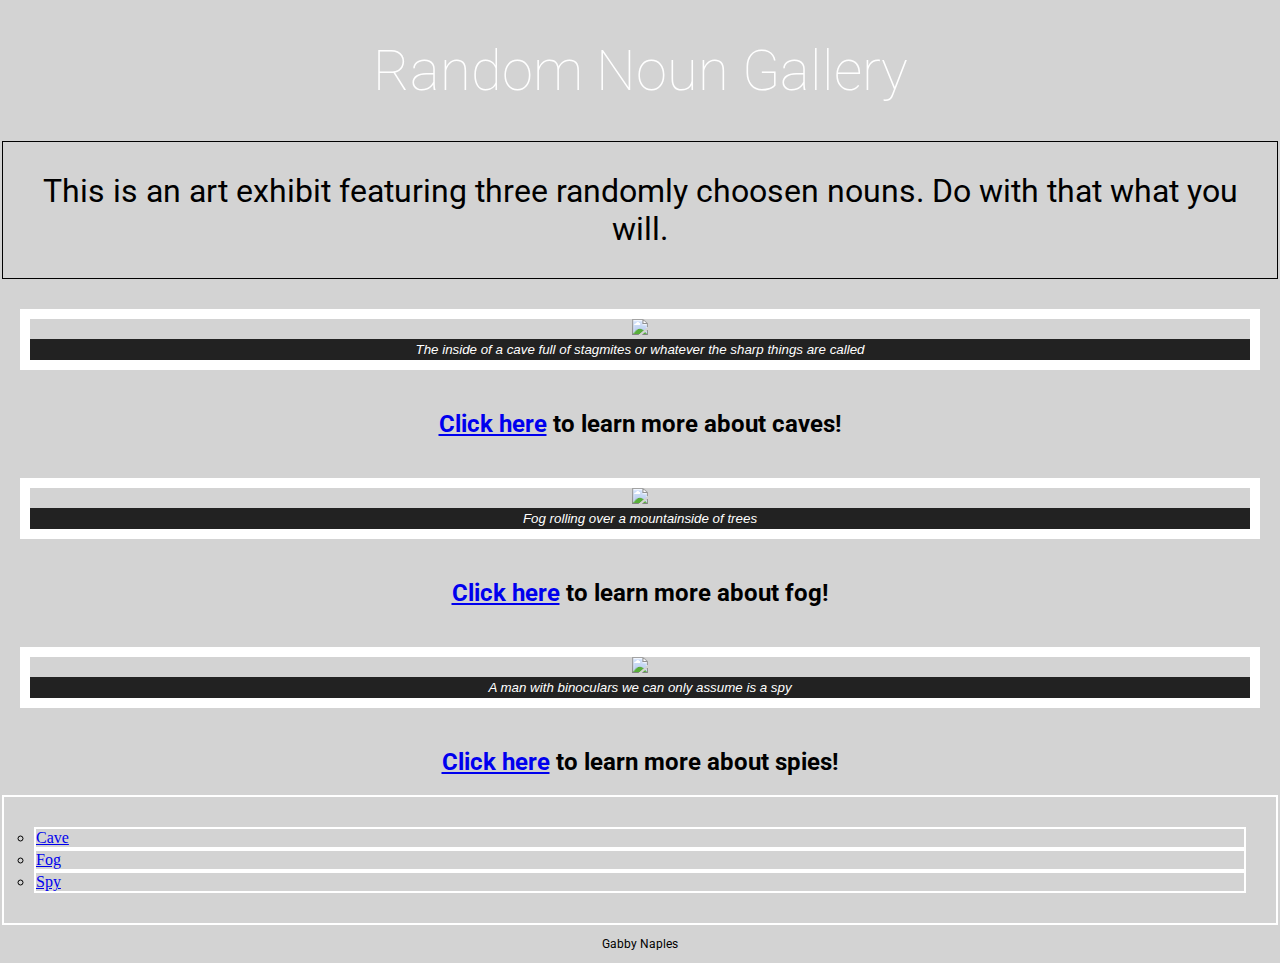
==== csci340lab1/index.html @ 0fcb53b4 "a" ====
<!DOCTYPE html>
  <html>
    <head>
      <!-- CSS only -->
      <link href="https://cdn.jsdelivr.net/npm/bootstrap@5.1.0/dist/css/bootstrap.min.css" rel="stylesheet" integrity="sha384-KyZXEAg3QhqLMpG8r+8fhAXLRk2vvoC2f3B09zVXn8CA5QIVfZOJ3BCsw2P0p/We" crossorigin="anonymous">
      <link rel="stylesheet" href="style.css">
      <link rel="preconnect" href="https://fonts.googleapis.com">
<link rel="preconnect" href="https://fonts.gstatic.com" crossorigin>
<link href="https://fonts.googleapis.com/css2?family=Roboto:wght@100&display=swap" rel="stylesheet">
      <title>My Site</title>
    </head>
      <body>
        <header>
          <h1 class="page-title">Random Noun Gallery</h1>
          <p class="page-description"> This is an art exhibit featuring three randomly choosen nouns. Do with that what you will.</p>
        </header>

        <div class="gallery">
          <figure class="gallery-item">
            <img class="thumbnail" src="https://s3.amazonaws.com/assets.inarkansas.com/81786/mystic-caverns-838.png">
            <figcaption>The inside of a cave full of stagmites or whatever the sharp things are called</figcaption>
          </figure>
        </div>
        <div class="header">
          <h2> <a href="https://en.wikipedia.org/wiki/Cave">Click here</a> to learn more about caves!</h2>
        </div>

        <div class="gallery">
          <figure class="gallery-item">
            <img class="thumbnail" src="https://cdn.pixabay.com/photo/2016/02/19/11/21/trees-1209660_1280.jpg">
            <figcaption>Fog rolling over a mountainside of trees</figcaption>
          </figure>
        </div>
        <div class="header">
          <h2> <a href="https://en.wikipedia.org/wiki/Fog">Click here</a> to learn more about fog!</h2>
        </div>

        <div class="gallery">
          <figure class="gallery-item">
            <img class="thumbnail" src="https://www.publicdomainpictures.net/pictures/270000/nahled/observemonitoringspysearch-job.jpg">
            <figcaption>A man with binoculars we can only assume is a spy</figcaption>
          </figure>
        </div>
        <div class="header">
          <h2> <a href="https://en.wikipedia.org/wiki/Spy">Click here</a> to learn more about spies!</h2>
        </div>

          <ul>
            <li><a href="https://en.wikipedia.org/wiki/Cave">Cave</a></li>
            <li><a href="https://en.wikipedia.org/wiki/Fog">Fog</a></li>
            <li><a href="https://en.wikipedia.org/wiki/Spy">Spy</a></li>
          </ul>

          <p id="footer">Gabby Naples</p>
          </body>
    </html>
---- csci340lab1/style.css ----
body {
	height: 100%;
	margin: 0;
	text-align: center;
  background-color: lightgray;
  }

.page-title {
  text-align: center;
  font-weight: 100;
  color: rgb(255,255,255);
}

.page-description {
  border: 1px solid #000;
  margin: 2px;
  text-align: center;
  padding: 30px;
}

.gallery {
  margin-top: 10px;
  display: flex;
  flex-direction:column;
  justify-content:center;
}

.gallery-item {
  margin: 20px;
  border: 10px solid #fff;
}

.gallery-item .thumbnail{
  max-width: 600px;
}

figure{
  flex-flow: column;
  border: 10px solid #fff;
}

figcaption {
    background-color: #222;
    color: #fff;
    font: italic smaller sans-serif;
    padding: 3px;
    text-align: center;
}

h1 {
  font-family: 'Roboto', sans-serif;
  color: rgb(216,218,190);
	font-size: 56px;
}

h2 {
  font-family: 'Roboto', sans-serif;
	font-size: 24px;
}

ul{
  border: 2px solid white;
  margin: 2px;
  text-align: left;
  padding: 30px;
  list-style-type: circle;
}

li{
  border: 2px solid white;
}

p {
  font-family: 'Roboto', sans-serif;
  font-size: 2rem;
}
#footer {
  font-size: 0.75rem;
}
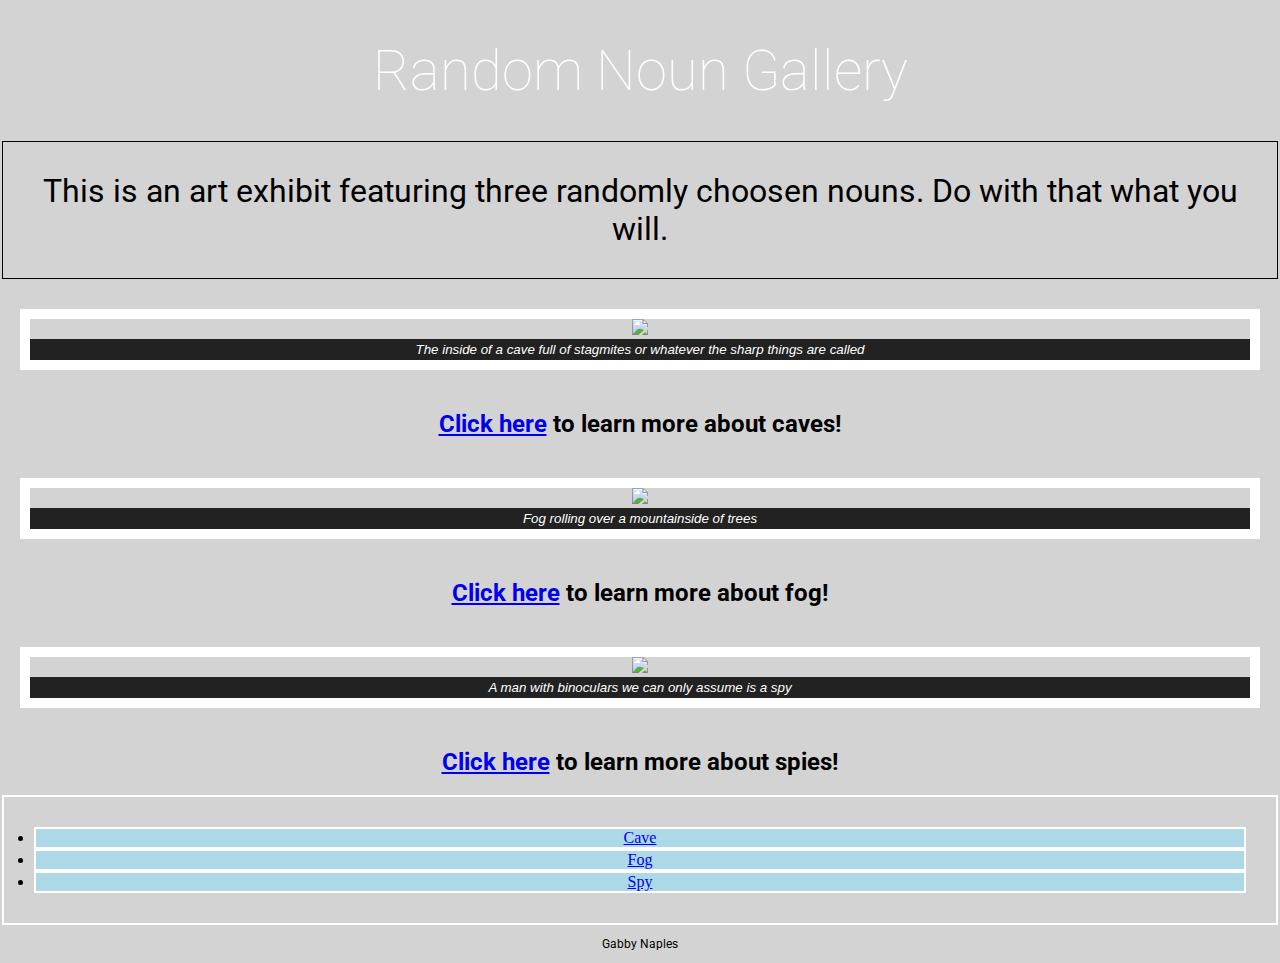
==== commit 1e51604a: "This sucks" ====
--- a/csci340lab1/index.html
+++ b/csci340lab1/index.html
@@ -44,12 +44,13 @@
         <div class="header">
           <h2> <a href="https://en.wikipedia.org/wiki/Spy">Click here</a> to learn more about spies!</h2>
         </div>
-
-          <ul>
-            <li><a href="https://en.wikipedia.org/wiki/Cave">Cave</a></li>
-            <li><a href="https://en.wikipedia.org/wiki/Fog">Fog</a></li>
-            <li><a href="https://en.wikipedia.org/wiki/Spy">Spy</a></li>
-          </ul>
+<div class="col">
+  <ul>
+    <li><a href="https://en.wikipedia.org/wiki/Cave">Cave</a></li>
+    <li><a href="https://en.wikipedia.org/wiki/Fog">Fog</a></li>
+    <li><a href="https://en.wikipedia.org/wiki/Spy">Spy</a></li>
+  </ul>
+</div>
 
           <p id="footer">Gabby Naples</p>
           </body>
--- a/csci340lab1/style.css
+++ b/csci340lab1/style.css
@@ -61,13 +61,14 @@
 ul{
   border: 2px solid white;
   margin: 2px;
-  text-align: left;
+  text-align: center;
   padding: 30px;
-  list-style-type: circle;
+  /*list-style-type: circle;*/
 }
 
 li{
   border: 2px solid white;
+  background-color: lightblue;
 }
 
 p {
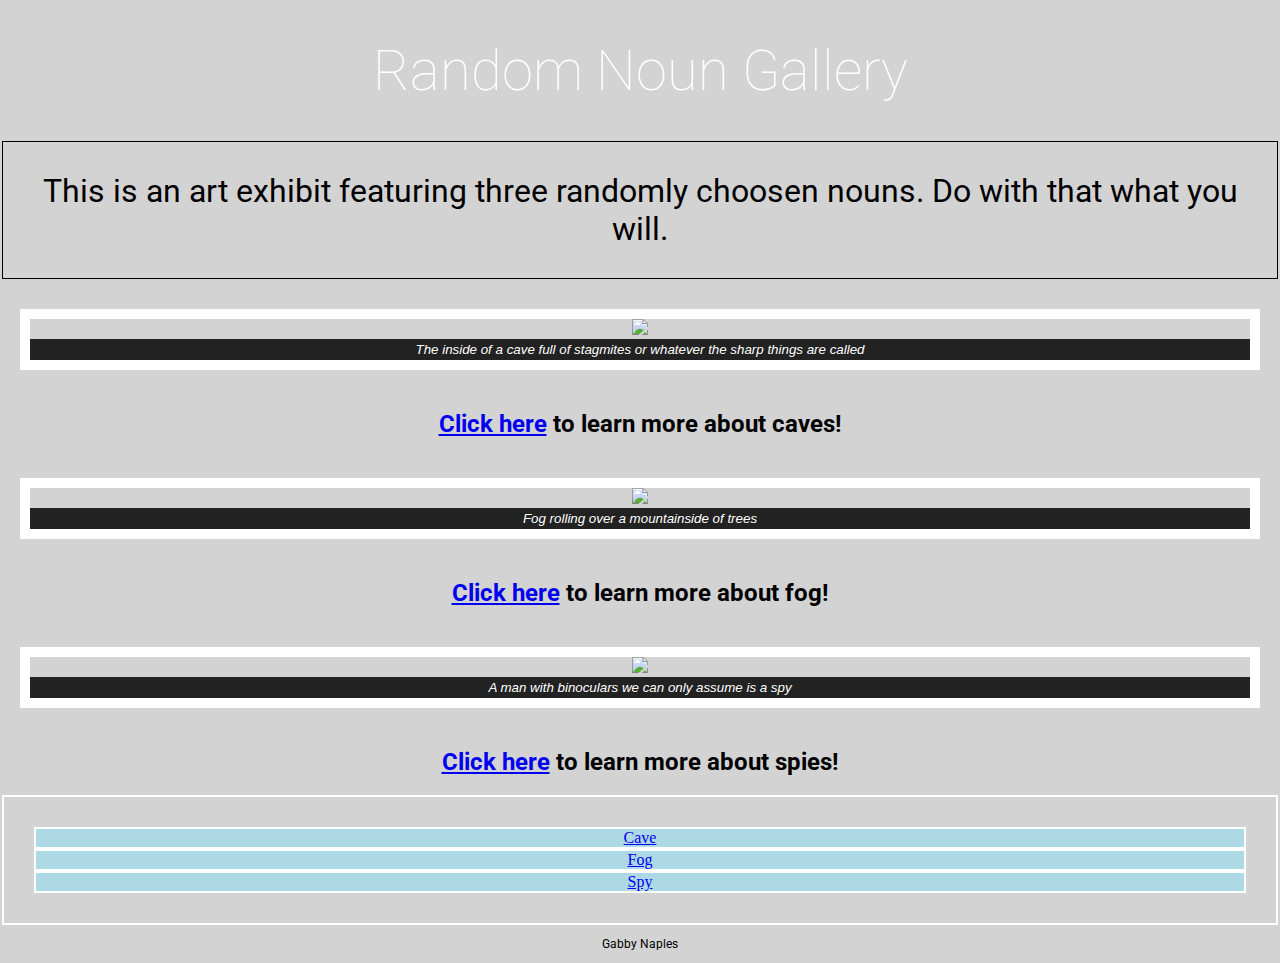
==== commit b40de6c9: "dios mio" ====
--- a/csci340lab1/index.html
+++ b/csci340lab1/index.html
@@ -44,13 +44,12 @@
         <div class="header">
           <h2> <a href="https://en.wikipedia.org/wiki/Spy">Click here</a> to learn more about spies!</h2>
         </div>
-<div class="col">
-  <ul>
-    <li><a href="https://en.wikipedia.org/wiki/Cave">Cave</a></li>
-    <li><a href="https://en.wikipedia.org/wiki/Fog">Fog</a></li>
-    <li><a href="https://en.wikipedia.org/wiki/Spy">Spy</a></li>
-  </ul>
-</div>
+
+          <ul>
+            <li><a href="https://en.wikipedia.org/wiki/Cave">Cave</a></li>
+            <li><a href="https://en.wikipedia.org/wiki/Fog">Fog</a></li>
+            <li><a href="https://en.wikipedia.org/wiki/Spy">Spy</a></li>
+          </ul>
 
           <p id="footer">Gabby Naples</p>
           </body>
--- a/csci340lab1/style.css
+++ b/csci340lab1/style.css
@@ -59,6 +59,7 @@
 }
 
 ul{
+  list-style-type: none;
   border: 2px solid white;
   margin: 2px;
   text-align: center;
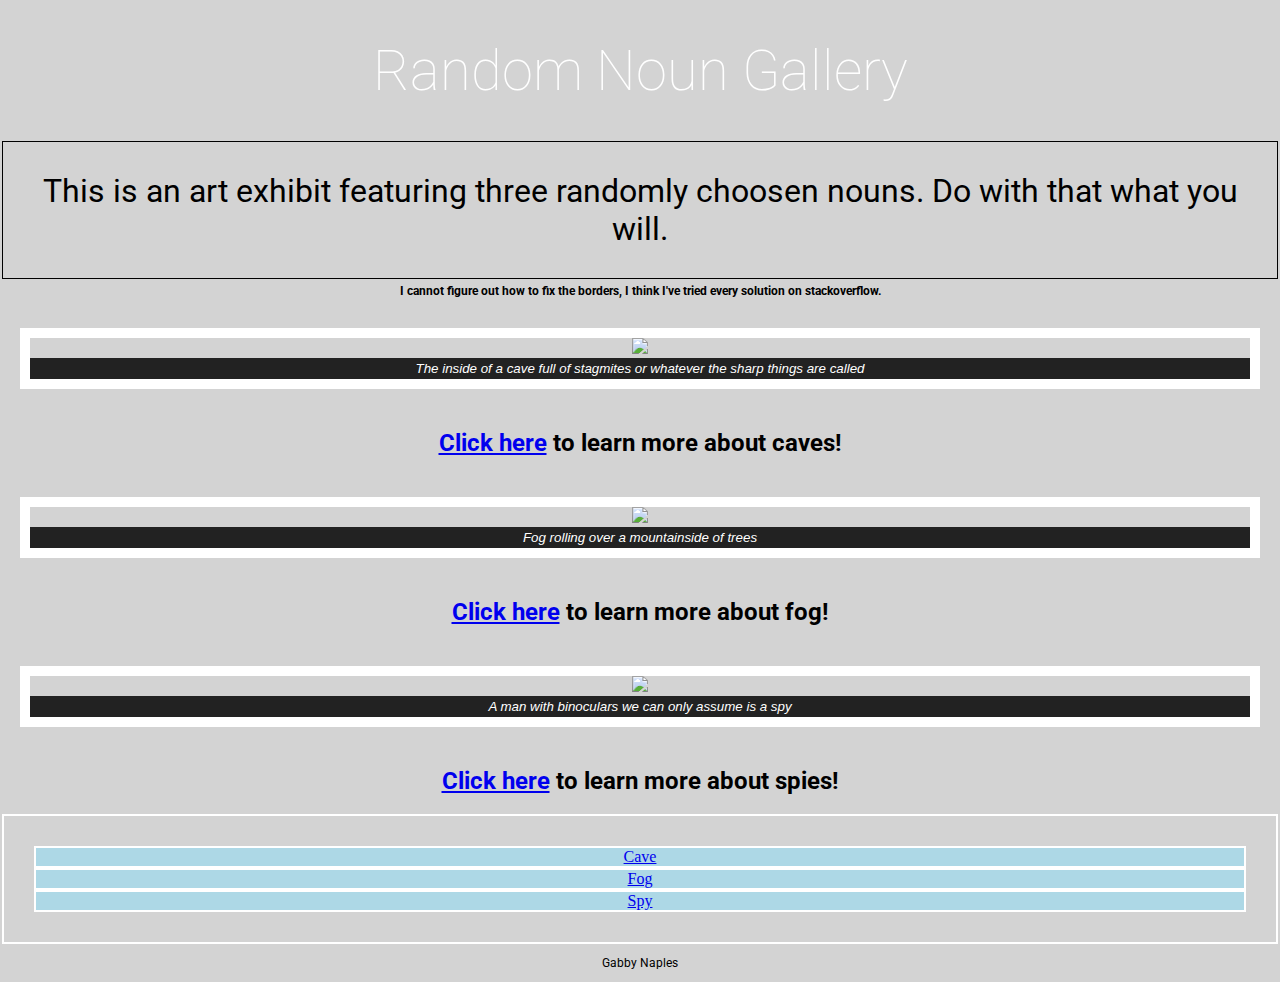
==== commit d9529531: "Please look nice" ====
--- a/csci340lab1/index.html
+++ b/csci340lab1/index.html
@@ -13,6 +13,7 @@
         <header>
           <h1 class="page-title">Random Noun Gallery</h1>
           <p class="page-description"> This is an art exhibit featuring three randomly choosen nouns. Do with that what you will.</p>
+          <h3 class ="page-sub-description"> I cannot figure out how to fix the borders, I think I've tried every solution on stackoverflow.</h3>
         </header>
 
         <div class="gallery">
--- a/csci340lab1/style.css
+++ b/csci340lab1/style.css
@@ -16,6 +16,10 @@
   margin: 2px;
   text-align: center;
   padding: 30px;
+}
+
+.page-sub-description{
+margin: 5px;
 }
 
 .gallery {
@@ -58,13 +62,17 @@
 	font-size: 24px;
 }
 
+h3{
+  font-family: 'Roboto', sans-serif;
+	font-size: 12px;
+}
+
 ul{
   list-style-type: none;
   border: 2px solid white;
   margin: 2px;
   text-align: center;
   padding: 30px;
-  /*list-style-type: circle;*/
 }
 
 li{
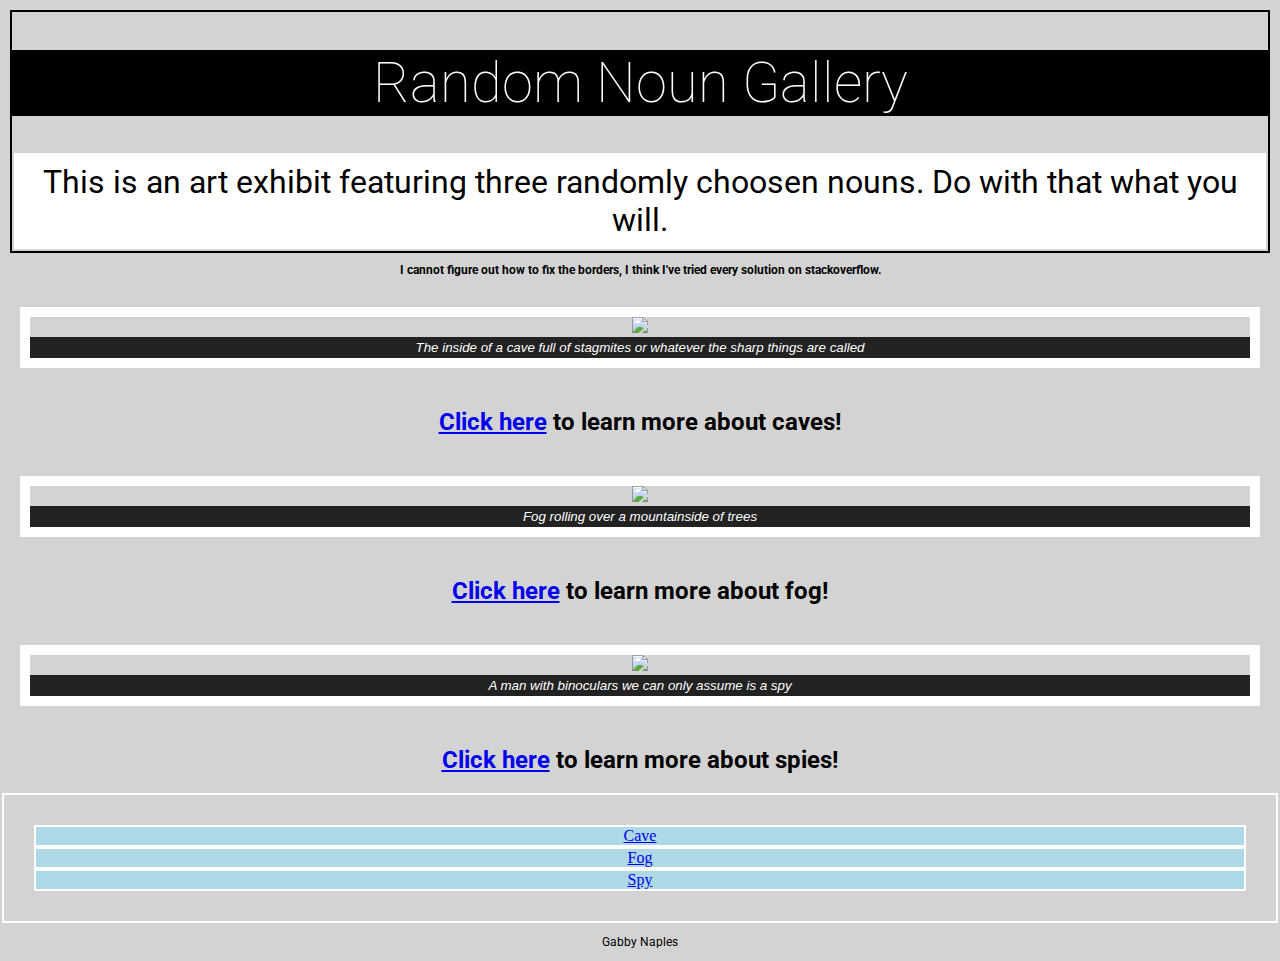
==== commit d7dd9021: "cool stuff" ====
--- a/csci340lab1/index.html
+++ b/csci340lab1/index.html
@@ -11,8 +11,10 @@
     </head>
       <body>
         <header>
-          <h1 class="page-title">Random Noun Gallery</h1>
-          <p class="page-description"> This is an art exhibit featuring three randomly choosen nouns. Do with that what you will.</p>
+          <div class="sub-header">
+            <h1 class="page-title">Random Noun Gallery</h1>
+            <p class="page-description"> This is an art exhibit featuring three randomly choosen nouns. Do with that what you will.</p>
+          </div>
           <h3 class ="page-sub-description"> I cannot figure out how to fix the borders, I think I've tried every solution on stackoverflow.</h3>
         </header>
 
--- a/csci340lab1/style.css
+++ b/csci340lab1/style.css
@@ -9,13 +9,19 @@
   text-align: center;
   font-weight: 100;
   color: rgb(255,255,255);
+  background: #000;
 }
 
 .page-description {
-  border: 1px solid #000;
   margin: 2px;
   text-align: center;
-  padding: 30px;
+  padding: 10px;
+    background: white;
+}
+
+.sub-header{
+  border: 2px solid #000;
+  margin:10px;
 }
 
 .page-sub-description{
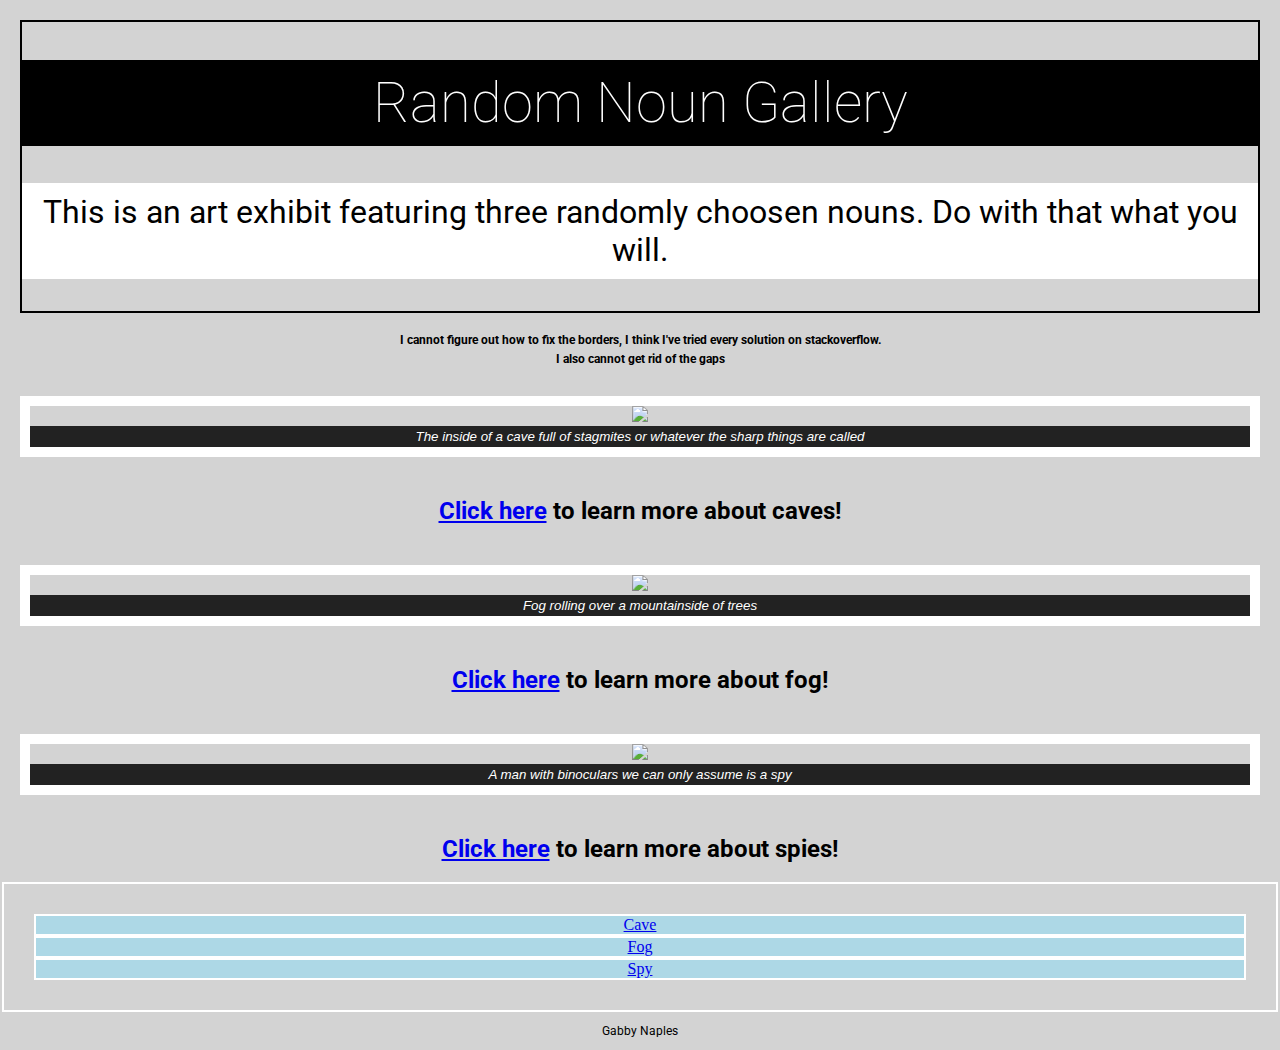
==== commit 45945b58: "padding will help maybe?" ====
--- a/csci340lab1/index.html
+++ b/csci340lab1/index.html
@@ -16,6 +16,7 @@
             <p class="page-description"> This is an art exhibit featuring three randomly choosen nouns. Do with that what you will.</p>
           </div>
           <h3 class ="page-sub-description"> I cannot figure out how to fix the borders, I think I've tried every solution on stackoverflow.</h3>
+          <h3 class ="page-sub-description"> I also cannot get rid of the gaps</h3>
         </header>
 
         <div class="gallery">
--- a/csci340lab1/style.css
+++ b/csci340lab1/style.css
@@ -10,18 +10,18 @@
   font-weight: 100;
   color: rgb(255,255,255);
   background: #000;
+  padding: 10px;
 }
 
 .page-description {
-  margin: 2px;
   text-align: center;
-  padding: 10px;
     background: white;
+    padding: 10px;
 }
 
 .sub-header{
   border: 2px solid #000;
-  margin:10px;
+  margin:20px;
 }
 
 .page-sub-description{
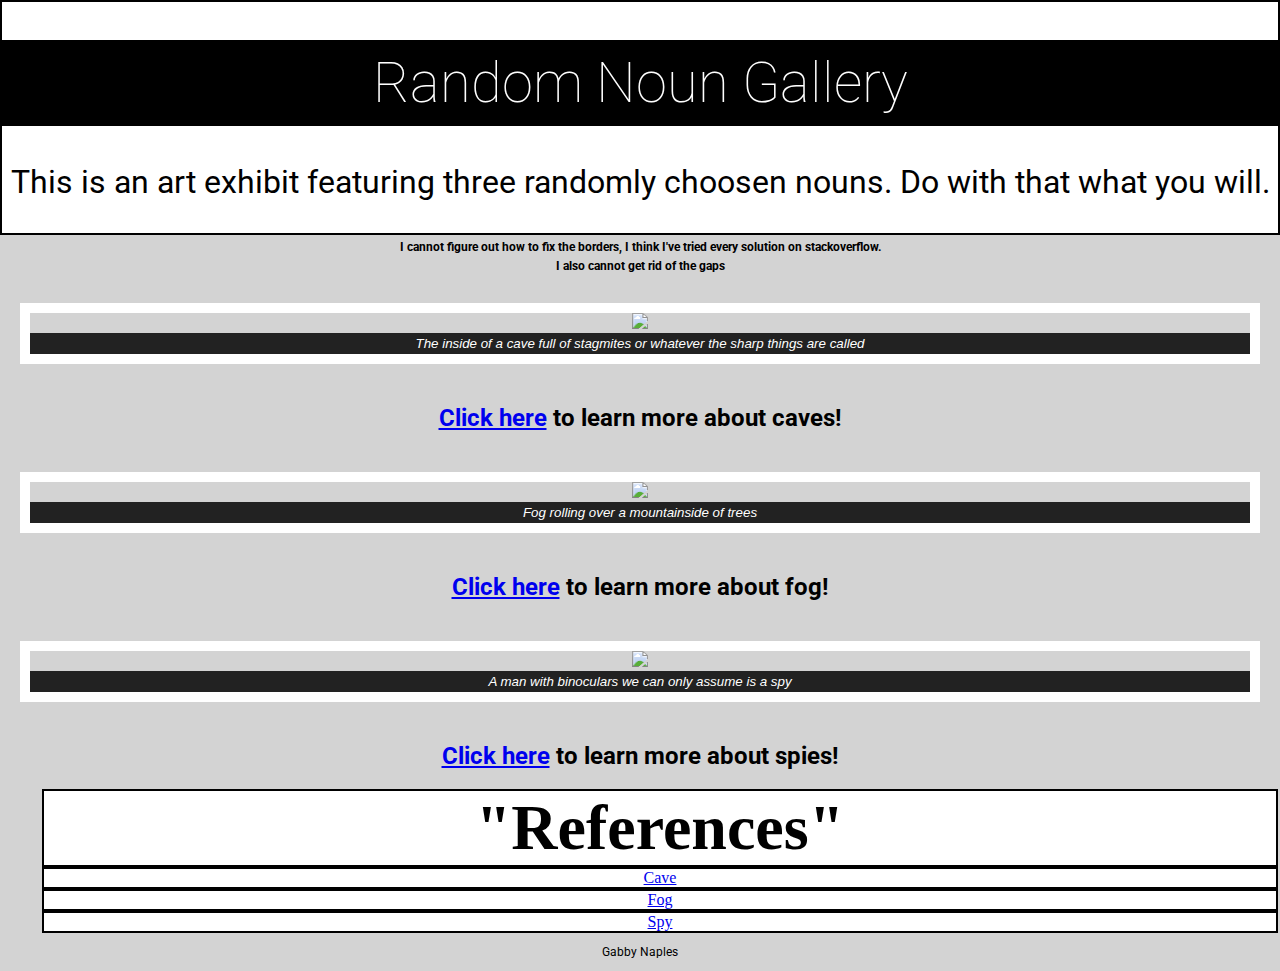
==== commit 36e037b8: "refernces" ====
--- a/csci340lab1/index.html
+++ b/csci340lab1/index.html
@@ -50,6 +50,7 @@
         </div>
 
           <ul>
+            <li id="ref"> <b> "References"</b> </li>
             <li><a href="https://en.wikipedia.org/wiki/Cave">Cave</a></li>
             <li><a href="https://en.wikipedia.org/wiki/Fog">Fog</a></li>
             <li><a href="https://en.wikipedia.org/wiki/Spy">Spy</a></li>
--- a/csci340lab1/style.css
+++ b/csci340lab1/style.css
@@ -16,12 +16,11 @@
 .page-description {
   text-align: center;
     background: white;
-    padding: 10px;
 }
 
 .sub-header{
   border: 2px solid #000;
-  margin:20px;
+  background: white;
 }
 
 .page-sub-description{
@@ -74,16 +73,19 @@
 }
 
 ul{
+  margin-top: 20px;
   list-style-type: none;
-  border: 2px solid white;
+  /*border: 2px solid white;*/
   margin: 2px;
   text-align: center;
-  padding: 30px;
+  /*padding: 30px;*/
 }
-
+#ref{
+  font-size: 4rem;
+}
 li{
-  border: 2px solid white;
-  background-color: lightblue;
+  border: 2px solid #000;
+  background-color: white;
 }
 
 p {
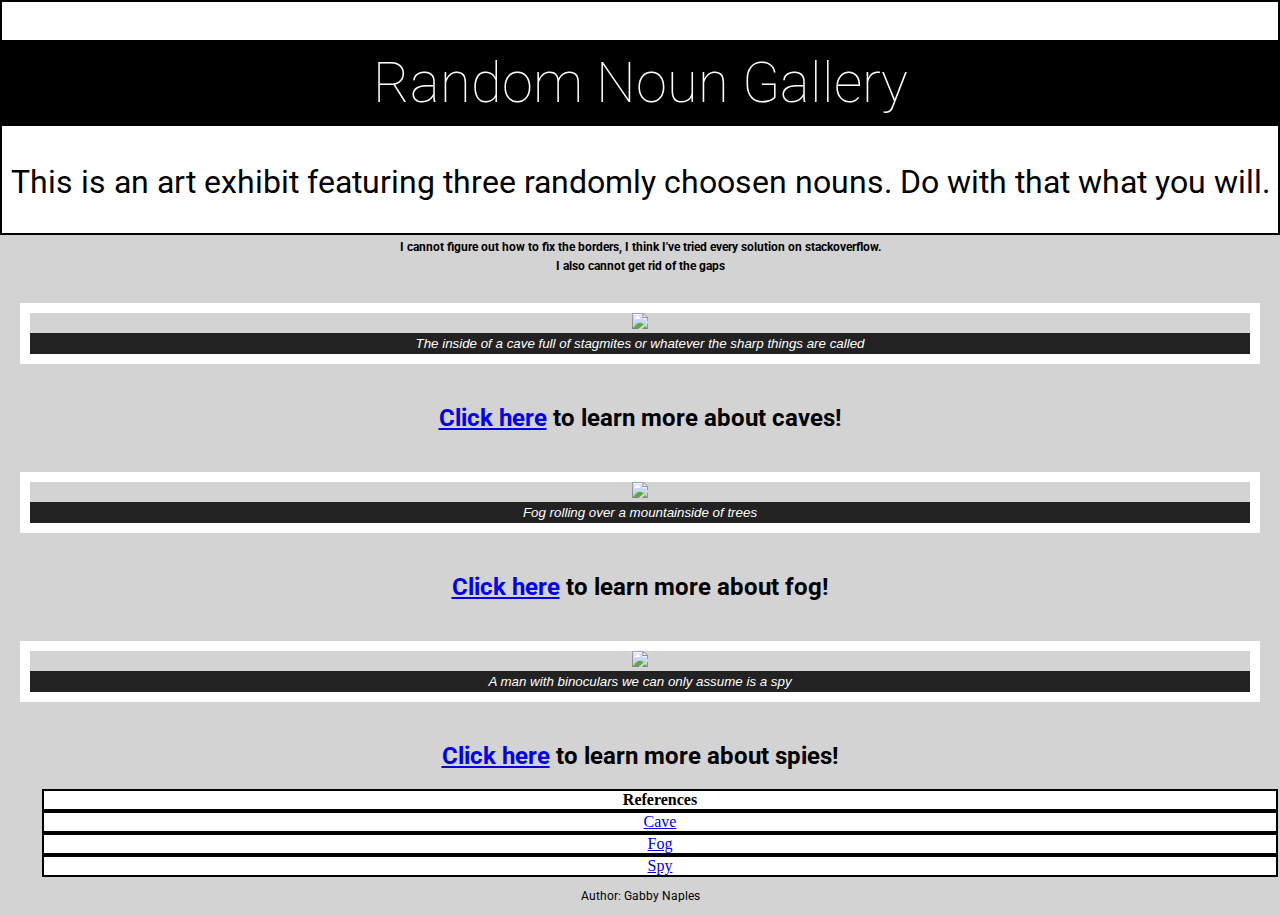
==== commit efc66521: "THis might be my final push" ====
--- a/csci340lab1/index.html
+++ b/csci340lab1/index.html
@@ -50,12 +50,12 @@
         </div>
 
           <ul>
-            <li id="ref"> <b> "References"</b> </li>
+            <li id="ref"> <b> References</b> </li>
             <li><a href="https://en.wikipedia.org/wiki/Cave">Cave</a></li>
             <li><a href="https://en.wikipedia.org/wiki/Fog">Fog</a></li>
             <li><a href="https://en.wikipedia.org/wiki/Spy">Spy</a></li>
           </ul>
 
-          <p id="footer">Gabby Naples</p>
+          <p id="footer">Author: Gabby Naples</p>
           </body>
     </html>
--- a/csci340lab1/style.css
+++ b/csci340lab1/style.css
@@ -81,7 +81,7 @@
   /*padding: 30px;*/
 }
 #ref{
-  font-size: 4rem;
+  font-size: 1rem;
 }
 li{
   border: 2px solid #000;
